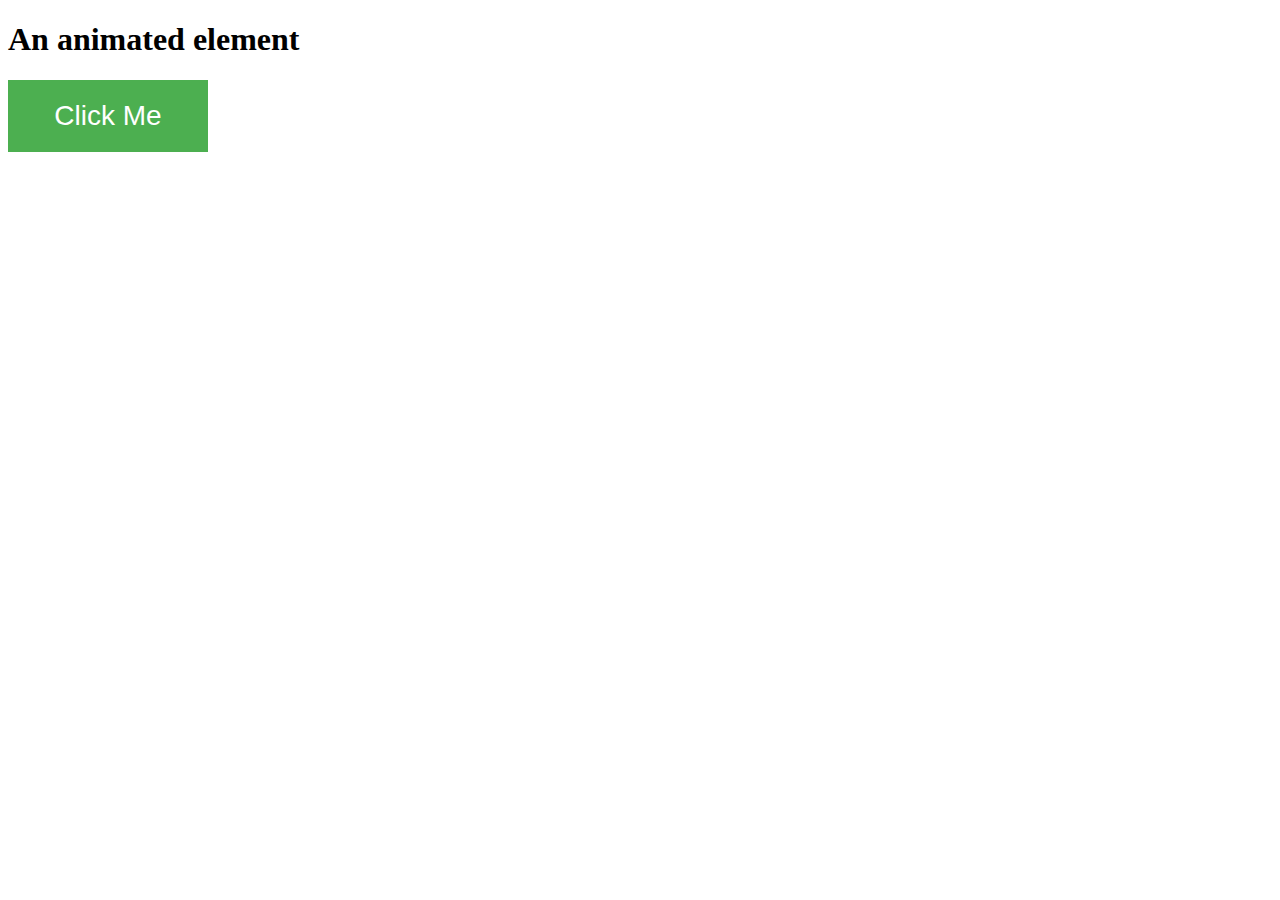
==== index.html @ 299ed2fd "Animated button" ====
<!DOCTYPE html>
<html lang="en">
<head>
    <meta charset="UTF-8">
    <meta name="viewport" content="width=device-width, initial-scale=1.0">
    <title>Animated Css</title>
    <link rel="stylesheet" type="text/css" href="index.css">
    <link
    rel="stylesheet"
    href="https://cdnjs.cloudflare.com/ajax/libs/animate.css/4.1.1/animate.min.css"
  />
</head>
<body>
    <h1 class="animate__animated animate__heartBeat">An animated element</h1>
    <button class="button">Click Me</button>
</body>
</html>
---- index.css ----
.button {
    position: relative;
    background-color: #4caf50;
    border: none;
    font-size: 28px;
    color: #ffffff;
    padding: 20px;
    width: 200px;
    text-align: center;
    -webkit-transform-duration: 0.5s;
    transition-duration: 00.5s;
    text-decoration: none;
    overflow: hidden;
    cursor: pointer;
}
.button:after {
    content: "";
    background: #90EE90;
    display: block;
    position: absolute;
    padding-top: 300%;
    padding-left: 350%;
    margin-left: -20px!important;
    margin-top: -120%;
    opacity: 0;
    transition: all 0.8s
  }
  
  .button:active:after {
    padding: 0;
    margin: 0;
    opacity: 1;
    transition: 0s
  }
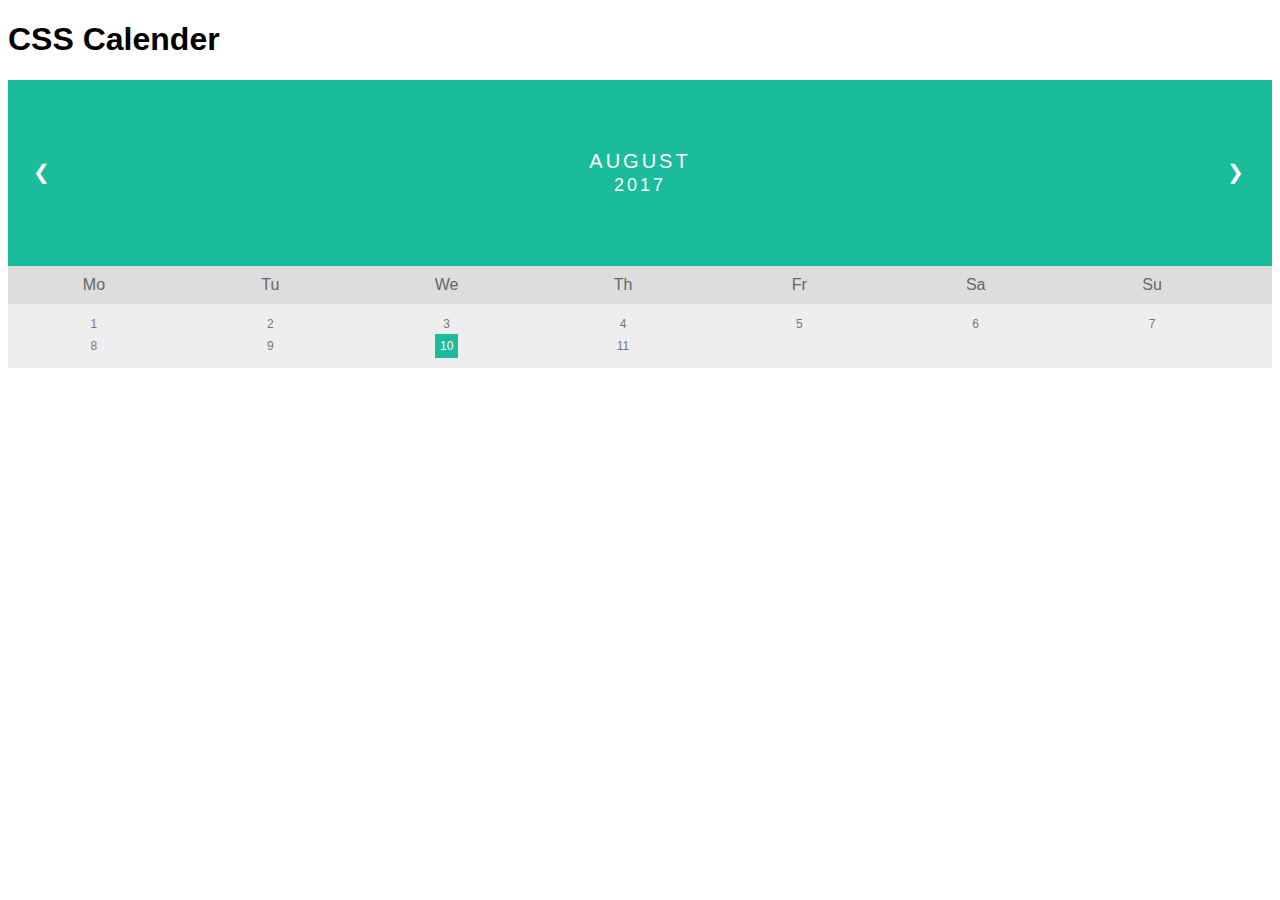
==== commit 19844be0: "Add files via upload" ====
--- a/index.html
+++ b/index.html
@@ -1,17 +1,41 @@
 <!DOCTYPE html>
-<html lang="en">
+<html>
 <head>
-    <meta charset="UTF-8">
-    <meta name="viewport" content="width=device-width, initial-scale=1.0">
-    <title>Animated Css</title>
-    <link rel="stylesheet" type="text/css" href="index.css">
-    <link
-    rel="stylesheet"
-    href="https://cdnjs.cloudflare.com/ajax/libs/animate.css/4.1.1/animate.min.css"
-  />
+	<title>Calender</title>
+	<link rel="stylesheet" type="text/css" href="index.css">
 </head>
 <body>
-    <h1 class="animate__animated animate__heartBeat">An animated element</h1>
-    <button class="button">Click Me</button>
+	<h1>CSS Calender</h1>
+    <div class="month">
+  <ul>
+    <li class="prev">&#10094;</li>
+    <li class="next">&#10095;</li>
+    <li>August<br><span style="font-size:18px">2017</span></li>
+  </ul>
+</div>
+
+<ul class="weekdays">
+  <li>Mo</li>
+  <li>Tu</li>
+  <li>We</li>
+  <li>Th</li>
+  <li>Fr</li>
+  <li>Sa</li>
+  <li>Su</li>
+</ul>
+
+<ul class="days">
+  <li>1</li>
+  <li>2</li>
+  <li>3</li>
+  <li>4</li>
+  <li>5</li>
+  <li>6</li>
+  <li>7</li>
+  <li>8</li>
+  <li>9</li>
+  <li><span class="active">10</span></li>
+  <li>11</li>
+</ul>
 </body>
 </html>--- a/index.css
+++ b/index.css
@@ -1,34 +1,81 @@
-.button {
-    position: relative;
-    background-color: #4caf50;
-    border: none;
-    font-size: 28px;
-    color: #ffffff;
-    padding: 20px;
-    width: 200px;
-    text-align: center;
-    -webkit-transform-duration: 0.5s;
-    transition-duration: 00.5s;
-    text-decoration: none;
-    overflow: hidden;
-    cursor: pointer;
+* {box-sizing: border-box;}
+ul {list-style-type: none;}
+body {font-family: Verdana, sans-serif;}
+
+.month {
+  padding: 70px 25px;
+  width: 100%;
+  background: #1abc9c;
+  text-align: center;
 }
-.button:after {
-    content: "";
-    background: #90EE90;
-    display: block;
-    position: absolute;
-    padding-top: 300%;
-    padding-left: 350%;
-    margin-left: -20px!important;
-    margin-top: -120%;
-    opacity: 0;
-    transition: all 0.8s
-  }
-  
-  .button:active:after {
-    padding: 0;
-    margin: 0;
-    opacity: 1;
-    transition: 0s
-  }+
+.month ul {
+  margin: 0;
+  padding: 0;
+}
+
+.month ul li {
+  color: white;
+  font-size: 20px;
+  text-transform: uppercase;
+  letter-spacing: 3px;
+}
+
+.month .prev {
+  float: left;
+  padding-top: 10px;
+}
+
+.month .next {
+  float: right;
+  padding-top: 10px;
+}
+
+.weekdays {
+  margin: 0;
+  padding: 10px 0;
+  background-color: #ddd;
+}
+
+.weekdays li {
+  display: inline-block;
+  width: 13.6%;
+  color: #666;
+  text-align: center;
+}
+
+.days {
+  padding: 10px 0;
+  background: #eee;
+  margin: 0;
+}
+
+.days li {
+  list-style-type: none;
+  display: inline-block;
+  width: 13.6%;
+  text-align: center;
+  margin-bottom: 5px;
+  font-size:12px;
+  color: #777;
+}
+
+.days li .active {
+  padding: 5px;
+  background: #1abc9c;
+  color: white !important
+}
+
+/* Add media queries for smaller screens */
+@media screen and (max-width:720px) {
+  .weekdays li, .days li {width: 13.1%;}
+}
+
+@media screen and (max-width: 420px) {
+  .weekdays li, .days li {width: 12.5%;}
+  .days li .active {padding: 2px;}
+}
+
+@media screen and (max-width: 290px) {
+  .weekdays li, .days li {width: 12.2%;}
+}